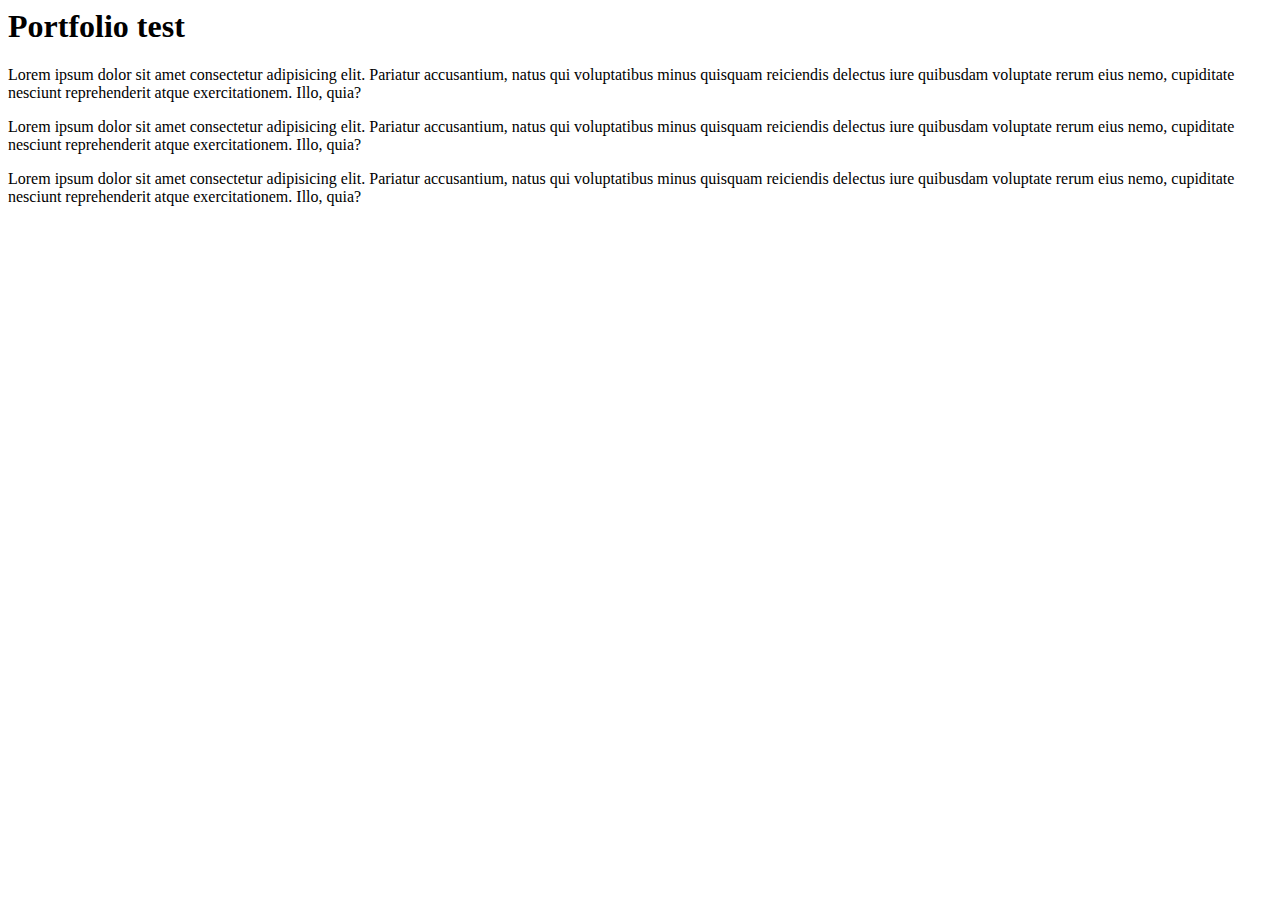
==== index.html @ f8ac239a "styling" ====
<html lang="en">
<head>
    <meta charset="UTF-8">
    <meta name="viewport" content="width=device-width, initial-scale=1.0">
    <title>Document</title>
</head>
<body>
    <h1>Portfolio test</h1>
    <p>Lorem ipsum dolor sit amet consectetur adipisicing elit. Pariatur accusantium, natus qui voluptatibus minus quisquam reiciendis delectus iure quibusdam voluptate rerum eius nemo, cupiditate nesciunt reprehenderit atque exercitationem. Illo, quia?</p>
    <p>Lorem ipsum dolor sit amet consectetur adipisicing elit. Pariatur accusantium, natus qui voluptatibus minus quisquam reiciendis delectus iure quibusdam voluptate rerum eius nemo, cupiditate nesciunt reprehenderit atque exercitationem. Illo, quia?</p>
    <p>Lorem ipsum dolor sit amet consectetur adipisicing elit. Pariatur accusantium, natus qui voluptatibus minus quisquam reiciendis delectus iure quibusdam voluptate rerum eius nemo, cupiditate nesciunt reprehenderit atque exercitationem. Illo, quia?</p>
</body>
</html>
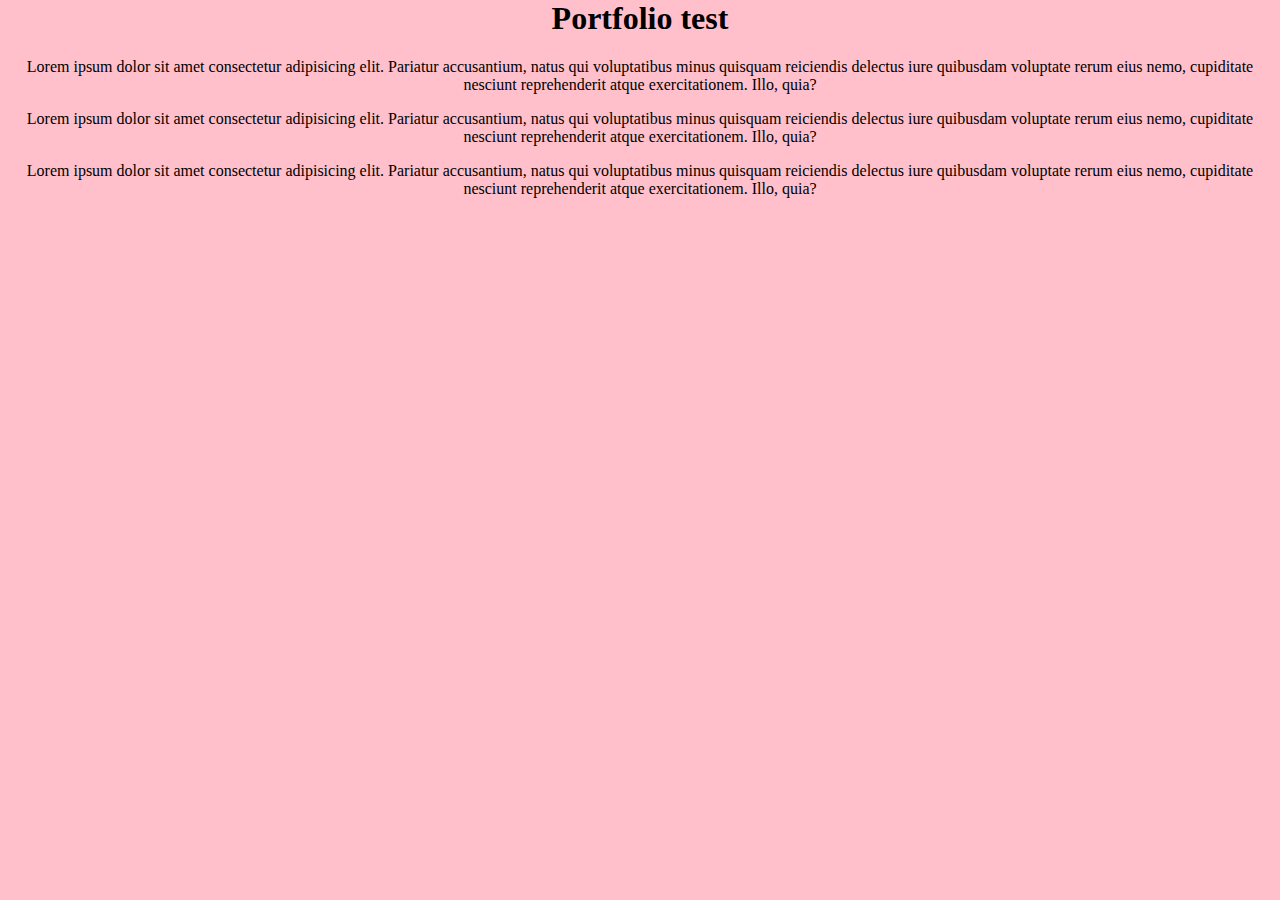
==== commit cd1ba53b: "contact" ====
--- a/index.html
+++ b/index.html
@@ -3,9 +3,11 @@
     <meta charset="UTF-8">
     <meta name="viewport" content="width=device-width, initial-scale=1.0">
     <title>Document</title>
+    <link rel="stylesheet" href="styles.css">
 </head>
 <body>
     <h1>Portfolio test</h1>
+    <a href="/contact.html"></a>
     <p>Lorem ipsum dolor sit amet consectetur adipisicing elit. Pariatur accusantium, natus qui voluptatibus minus quisquam reiciendis delectus iure quibusdam voluptate rerum eius nemo, cupiditate nesciunt reprehenderit atque exercitationem. Illo, quia?</p>
     <p>Lorem ipsum dolor sit amet consectetur adipisicing elit. Pariatur accusantium, natus qui voluptatibus minus quisquam reiciendis delectus iure quibusdam voluptate rerum eius nemo, cupiditate nesciunt reprehenderit atque exercitationem. Illo, quia?</p>
     <p>Lorem ipsum dolor sit amet consectetur adipisicing elit. Pariatur accusantium, natus qui voluptatibus minus quisquam reiciendis delectus iure quibusdam voluptate rerum eius nemo, cupiditate nesciunt reprehenderit atque exercitationem. Illo, quia?</p>
--- a/styles.css
+++ b/styles.css
@@ -0,0 +1,5 @@
+body {
+    margin: 0;
+    background: pink;
+    text-align: center;
+}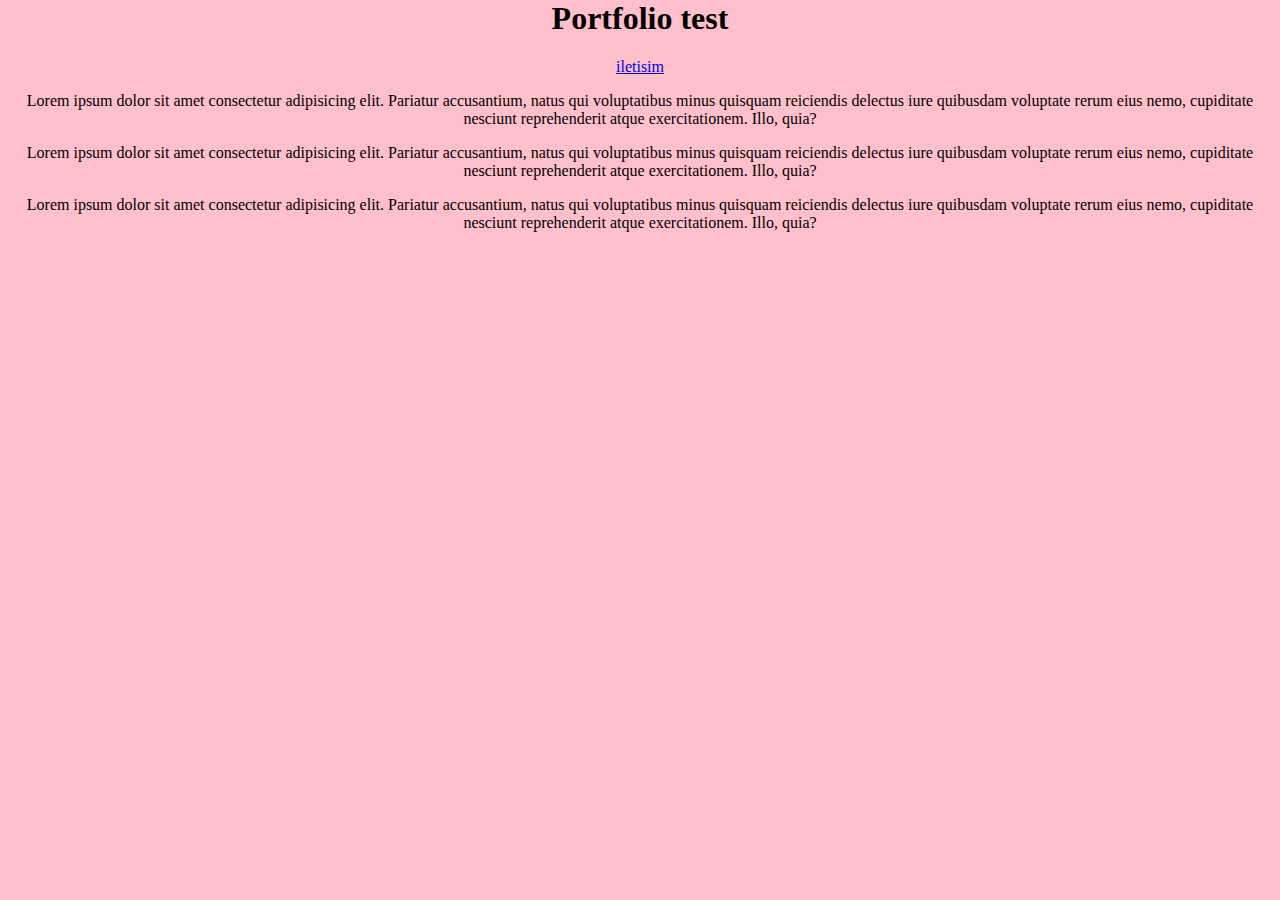
==== commit 12a5a8e9: "Update index.html" ====
--- a/index.html
+++ b/index.html
@@ -7,9 +7,9 @@
 </head>
 <body>
     <h1>Portfolio test</h1>
-    <a href="/contact.html"></a>
+    <a href="/contact.html">iletisim</a>
     <p>Lorem ipsum dolor sit amet consectetur adipisicing elit. Pariatur accusantium, natus qui voluptatibus minus quisquam reiciendis delectus iure quibusdam voluptate rerum eius nemo, cupiditate nesciunt reprehenderit atque exercitationem. Illo, quia?</p>
     <p>Lorem ipsum dolor sit amet consectetur adipisicing elit. Pariatur accusantium, natus qui voluptatibus minus quisquam reiciendis delectus iure quibusdam voluptate rerum eius nemo, cupiditate nesciunt reprehenderit atque exercitationem. Illo, quia?</p>
     <p>Lorem ipsum dolor sit amet consectetur adipisicing elit. Pariatur accusantium, natus qui voluptatibus minus quisquam reiciendis delectus iure quibusdam voluptate rerum eius nemo, cupiditate nesciunt reprehenderit atque exercitationem. Illo, quia?</p>
 </body>
-</html>+</html>
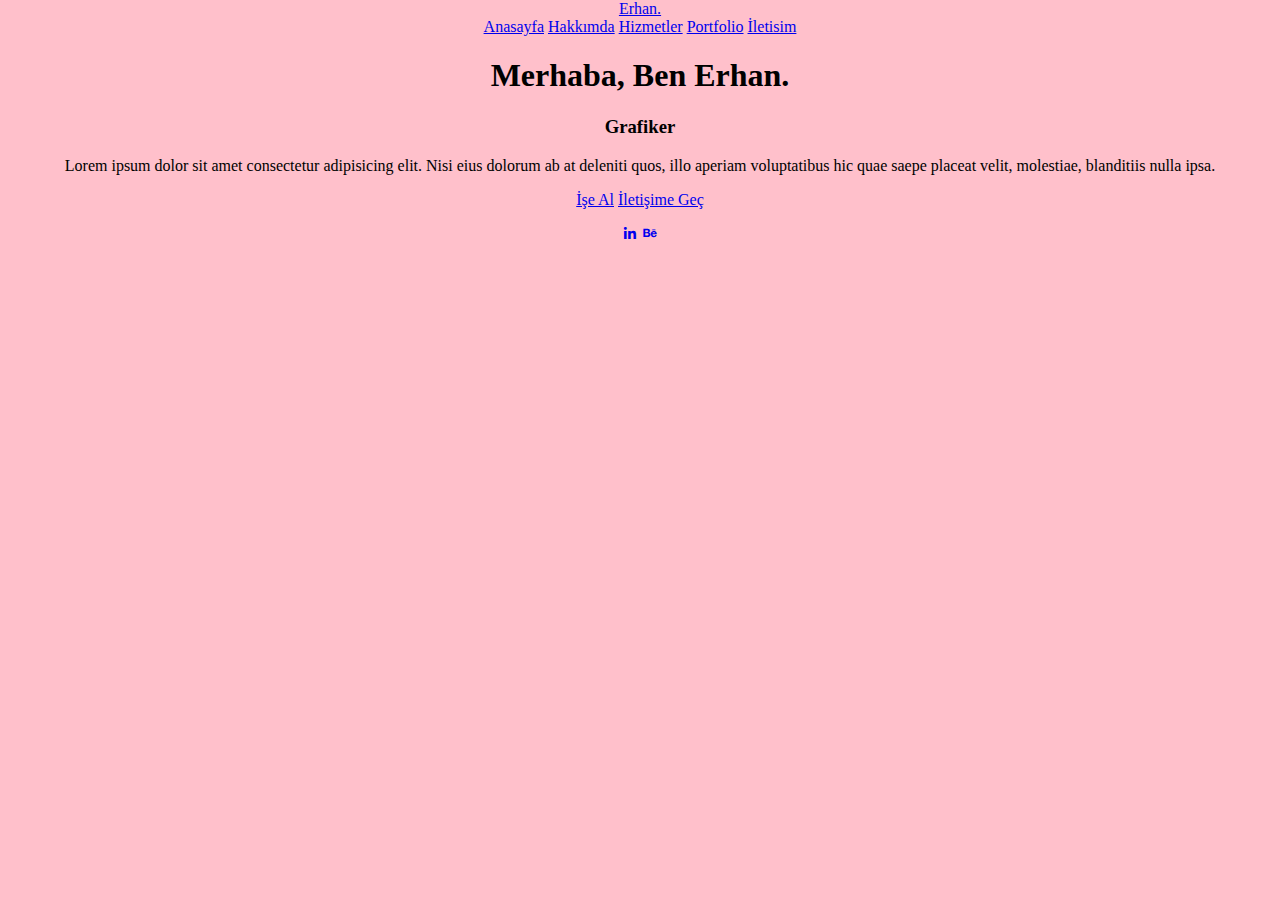
==== commit 356daf70: "Update index.html" ====
--- a/index.html
+++ b/index.html
@@ -2,14 +2,39 @@
 <head>
     <meta charset="UTF-8">
     <meta name="viewport" content="width=device-width, initial-scale=1.0">
-    <title>Document</title>
+    <title>Portfolio</title>
     <link rel="stylesheet" href="styles.css">
+    <link href='https://unpkg.com/boxicons@2.1.4/css/boxicons.min.css' rel='stylesheet'>
 </head>
 <body>
-    <h1>Portfolio test</h1>
-    <a href="/contact.html">iletisim</a>
-    <p>Lorem ipsum dolor sit amet consectetur adipisicing elit. Pariatur accusantium, natus qui voluptatibus minus quisquam reiciendis delectus iure quibusdam voluptate rerum eius nemo, cupiditate nesciunt reprehenderit atque exercitationem. Illo, quia?</p>
-    <p>Lorem ipsum dolor sit amet consectetur adipisicing elit. Pariatur accusantium, natus qui voluptatibus minus quisquam reiciendis delectus iure quibusdam voluptate rerum eius nemo, cupiditate nesciunt reprehenderit atque exercitationem. Illo, quia?</p>
-    <p>Lorem ipsum dolor sit amet consectetur adipisicing elit. Pariatur accusantium, natus qui voluptatibus minus quisquam reiciendis delectus iure quibusdam voluptate rerum eius nemo, cupiditate nesciunt reprehenderit atque exercitationem. Illo, quia?</p>
+    <header class="header">
+        <a href="#" class="logo">Erhan.</a>
+        <nav class="navbar">
+            <a href="#" class="active">Anasayfa</a>
+            <a href="#">Hakkımda</a>
+            <a href="#">Hizmetler</a>
+            <a href="#">Portfolio</a>
+            <a href="#">İletisim</a>
+        </nav>
+    </header>
+    <section class="home">
+        <div class="home-content">
+            <h1>Merhaba, Ben Erhan.</h1>
+            <h3>Grafiker</h3>
+            <p>Lorem ipsum dolor sit amet consectetur adipisicing elit. Nisi eius dolorum ab at deleniti quos, illo aperiam voluptatibus hic quae saepe placeat velit, molestiae, blanditiis nulla ipsa.
+                <div class="btn-box">
+                    <a href="#">İşe Al</a>
+                    <a href="#">İletişime Geç</a>
+                </div>
+            </p>
+        </div>
+
+        <div class="home-sci">
+            <a href="#"><i class='bx bxl-linkedin' ></i></a>
+            <a href="#"><i class='bx bxl-behance' ></i></a>
+        </div>
+    </section>
+
+
 </body>
 </html>
